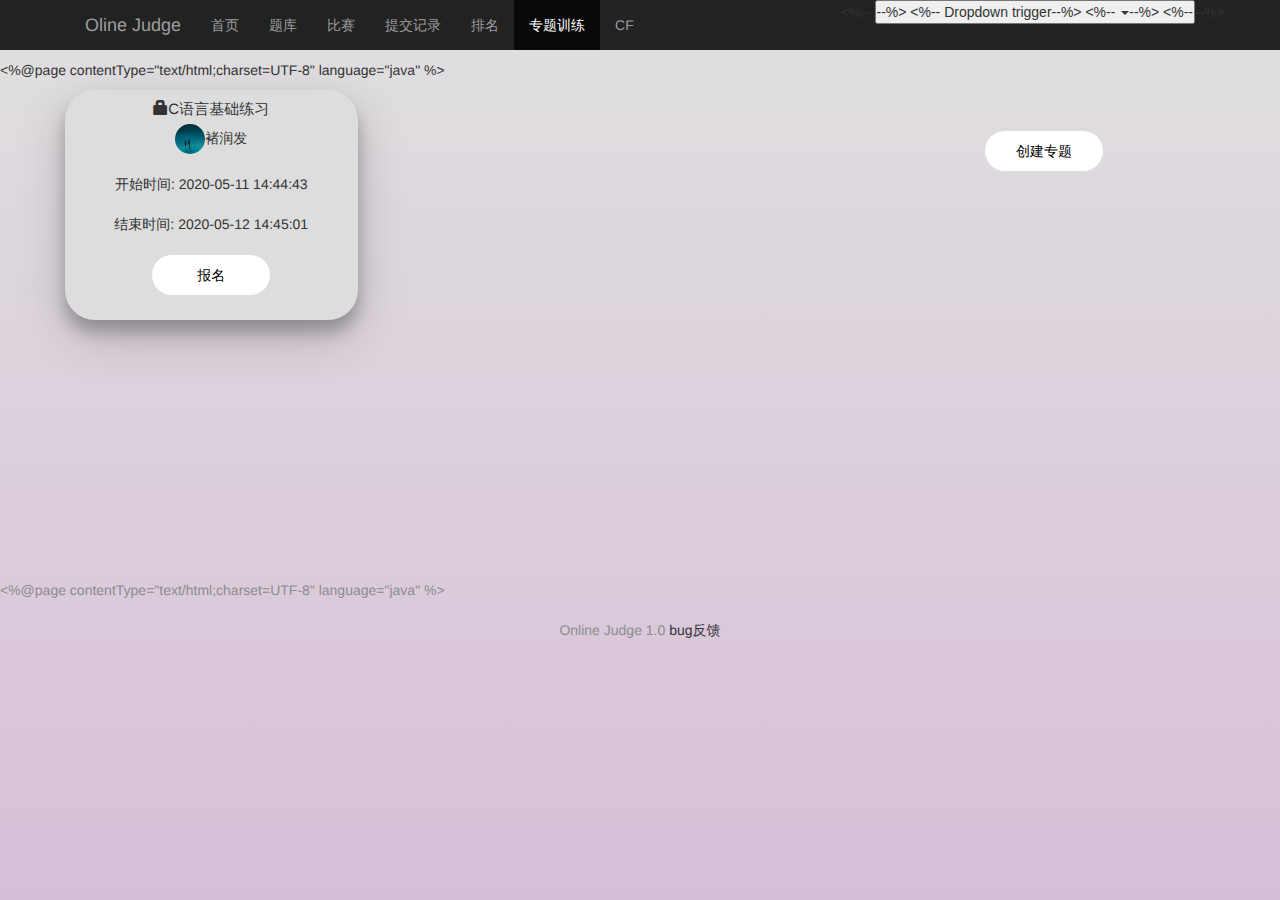
==== src/main/webapp/special/index.html @ 4f5a5081 "设置界面最小宽度,修复提交记录bug" ====
<!DOCTYPE html>
<html lang="en"  style="min-width: 800px;">
<head>
    <meta charset="utf-8">
    <meta http-equiv="X-UA-Compatible" content="IE=edge">
    <meta name="viewport" content="width=device-width, initial-scale=1">
    <title>专项训练</title>
    <!-- Bootstrap -->
    <link href="../css/bootstrap.min.css" rel="stylesheet">

    <!-- jQuery (necessary for Bootstrap's JavaScript plugins) -->
    <script src="../js/jquery-1.11.0.min.js"></script>
    <!-- Include all compiled plugins (below), or include individual files as needed -->
    <script src="../js/bootstrap.min.js"></script>
    <!--导入布局js，共享header和footer-->
    <script type="text/javascript" src="js/special.js"></script>
    <!-- HTML5 shim and Respond.js for IE8 support of HTML5 elements and media queries -->
    <!-- WARNING: Respond.js doesn't work if you view the page via file:// -->
    <!--[if lt IE 9]>
    <script src="https://cdn.bootcss.com/html5shiv/3.7.3/html5shiv.min.js"></script>
    <script src="https://cdn.bootcss.com/respond.js/1.4.2/respond.min.js"></script>
    <![endif]-->
    <link rel="icon" type="image/png" sizes="144x144" href="../imgs/logo_blue_144.png"/>
    <script src="http://cdn.bootcss.com/mathjax/2.7.0/MathJax.js?config=TeX-AMS-MML_HTMLorMML"></script>
    <script type="text/x-mathjax-config">
    MathJax.Hub.Config({
        tex2jax: {inlineMath: [['$', '$']]},
        messageStyle: "none"
    });
    </script>
    <link rel="stylesheet" href="./css/special.css">
    <script src="./js/special.js"></script>

    <link type="text/css" rel="stylesheet" href="../js/jeDate/test/jeDate-test.css">
    <link type="text/css" rel="stylesheet" href="../js/jeDate/skin/jedate.css">
    <script type="text/javascript" src="../js/jeDate/src/jedate.js"></script>
</head>
<body style="padding-top: 60px;
    background-image: linear-gradient(#E0E0E0, #D8BFD8);
    min-width: 800px;
"  hidden>
<div id="header"></div>
<div class="container main ">
    <div class="row">
        <div class="col-md-3 special">
            <h4 style="text-align: center; white-space:nowrap;">
<!--                <span class="glyphicon glyphicon-heart"></span>-->
                <span class="title lock"><a href="">C语言基础练习</a></span>
            </h4>
            <div style="text-align: center">
                <a href="">
                    <img class="img-circle" src="../imgs/crf.png" style="width: 30px" alt="">褚润发
                </a>
            </div>
            <div style="margin: 20px;text-align: center">
                开始时间:
                <span>2020-05-11 14:44:43</span>
            </div>
            <div style="margin: 20px;text-align: center">
                结束时间:
                <span>2020-05-12 14:45:01</span>
            </div>
            <div>
                <a class="sign_up"  data-toggle="modal" data-target=".confirm1" href="#">报名</a>
                <!-- Modal -->
                <div class="modal fade confirm1" tabindex="-1" role="dialog" aria-labelledby="myModalLabel">
                    <div class="modal-dialog" role="document">
                        <div class="modal-content">
                            <div class="modal-header">提示</div>
                            <div class="modal-body">
                                请输入密码：<input type="password">
                            </div>
                            <div class="modal-footer">
                                <button type="button" class="btn btn-default" data-dismiss="modal">取消</button>
                                <button type="button" class="btn btn-primary">确认</button>
                            </div>
                        </div>
                    </div>
                </div>
            </div>
        </div>
    </div>
    <div class="right">
        <a href="" id="create" data-toggle="modal" data-target="#add_special">创建专题</a>
    </div>
    <!-- Large modal -->

    <div class="modal fade " id="add_special" tabindex="-1" role="dialog" aria-labelledby="myLargeModalLabel">
        <div class="modal-dialog modal-lg" role="document">
            <div class="modal-content" style="min-height: 250px;">
                <input type="text" class="form-control" placeholder="标题" id="special_title">
                <div class="row" style="margin: 20px">
                    <div class="col-md-6" style="text-align: center">
                        <div class="jeitem">
                            <div class="jeinpbox"><input type="text" onfocus="this.blur()" class="jeinput" id="start" placeholder="请选择专题开始时间"></div>
                        </div>
                    </div>
                    <div class="col-md-6">
                        <div class="jeitem">
                            <div class="jeinpbox"><input type="text" onfocus="this.blur()" class="jeinput" id="end" placeholder="请选择专题结束时间"></div>
                        </div>
                    </div>
                </div>
                <input type="password" class="form-control" placeholder="密码（不填表示没有密码）" id="set_password">
                <div style="text-align: center">
                    <button class="btn btn-default" id="sub_btn">提交</button>
                </div>
            </div>
        </div>
    </div>

</div>
<div id="footer"></div>
</body>
</html>
---- src/main/webapp/special/css/special.css ----
html,body{
    min-height: 100%;
}
.main{
    min-height: 500px;
}
a:hover{
    text-decoration: none;
}
.special{
    margin: 10px;
    background-color: #ddd;
    min-width: 100px;
    min-height: 230px;
    border-radius:30px;
    box-shadow: 0 12px 16px 0 rgba(0,0,0,0.24), 0 17px 50px 0 rgba(0,0,0,0.19);
}
.sign_up,#create{
    display: block;
    padding: 10px;
    color: black;
    width: 120px;
    text-align: center;
    border: #ddd solid 1px;
    margin-left: auto;
    margin-right: auto;
    margin-bottom: 20px;
    border-radius:50px;
    background-color: white;
    -webkit-transition-duration: 0.4s; /* Safari */
    transition-duration: 0.4s;
}
.sign_up:hover,#create:hover{
    cursor: pointer;
    text-decoration: none;
    border-color: #2aabd2;
    background-color: #CCCCCC;
    color: white;
}
/*#sum:focus,#ans:focus{*/
/*    outline: 0;*/
/*}*/
.sign_up:visited,#create:visited{
    text-decoration: none;
}
.sign_up:active,#create:active{
    text-decoration: none;
    box-shadow: 0 12px 16px 0 rgba(0,0,0,0.24), 0 17px 50px 0 rgba(0,0,0,0.19);
}

.sign_up:link,#create:link{
    text-decoration: none;
}
.lock::before{
    content: "\e033";/*005*/
    position: relative;
    top: 1px;
    display: inline-block;
    font-family: 'Glyphicons Halflings';
    font-style: normal;
    font-weight: normal;
    line-height: 1;

    -webkit-font-smoothing: antialiased;
    -moz-osx-font-smoothing: grayscale;
}

.heart::before{
    content: "\e005";
    position: relative;
    top: 1px;
    display: inline-block;
    font-family: 'Glyphicons Halflings';
    font-style: normal;
    font-weight: normal;
    line-height: 1;

    -webkit-font-smoothing: antialiased;
    -moz-osx-font-smoothing: grayscale;
}

.title{
    font-size: 15px;
    margin-left: auto;
    margin-right: auto;
    margin-top: 10px;
    overflow: hidden;
    text-overflow: ellipsis;
    -o-text-overflow: ellipsis;
    white-space:nowrap;
    width:12em;
    height:24px;
    display:block;
}
.right{
    left:90%;
    top:30%;
    margin-left:-168px;
    margin-top:-140px;
    position:fixed;
}
.modal-content{
    margin-top:100px;
    background-color: #ddd;
}
#special_title{
    width: 93%;
    margin-top: 20px;
    margin-left: auto;
    margin-right: auto;
}
#start,#end{
    width: 150px;
}
#set_password{
    margin-left: 30px;
    width: 200px;
}
#sub_btn{
    margin-top: 20px;
}
---- src/main/webapp/js/jeDate/test/jeDate-test.css ----
html,body{min-height:100%;}
html{-ms-text-size-adjust:100%;-webkit-text-size-adjust:100%;}
body,div,span,applet,object,iframe,h1,h2,h3,h4,h5,h6,p,blockquote,pre,a,abbr,acronym,address,big,cite,code,del,dfn,em,img,ins,kbd,q,s,samp,small,strike,strong,sub,sup,tt,var,b,u,i,center,dl,dt,dd,ol,ul,li,fieldset,form,label,legend,table,caption,tbody,tfoot,thead,tr,th,td,article,aside,canvas,details,embed,figure,figcaption,footer,header,hgroup,menu,nav,output,ruby,section,summary,time,mark,audio,video{margin: 0;padding: 0;border: 0;outline: 0;-webkit-tap-highlight-color:transparent;}
article,aside,header,footer,nav,section,figure,figcaption,hgroup,progress,canvas{display:block}
blockquote:before,blockquote:after,q:before,q:after{content:'';content:none}
body{font-size:14px;font-family:'PingFangSC-Light','PingFang SC','Segoe UI','Lucida Grande','NotoSansHans-Light','Microsoft YaHei', '\5FAE\8F6F\96C5\9ED1', STHeiti, 'WenQuanYi Micro Hei', SimSun, sans-serif;text-rendering:geometricPrecision;color:#333333;background:#FFFFFF;}

a:active,a:hover{outline:0}
img{display:inline-block;border:0}
li{list-style:none}
table{border-collapse:collapse;border-spacing:0}
h1,h2,h3{font-size:14px;font-weight:400}
h4,h5,h6{font-size:100%;font-weight:400}
button,input,optgroup,option,select,textarea{font-family:inherit;font-size:inherit;font-style:inherit;font-weight:inherit;outline:0;margin: 0px;padding: 0px;}
pre{white-space:pre-wrap;white-space:-moz-pre-wrap;white-space:-pre-wrap;white-space:-o-pre-wrap;word-wrap:break-word}

hr{height:1px;margin:10px 0;border:0;background-color:#e2e2e2;clear:both}
a{color:#333;text-decoration:none}
a:hover{color:#777}
.gray{background-color: #f2f2f2;}

.icons{background-image: url("jedate.png"); background-repeat:no-repeat; }
.jequote{max-width: 1200px;margin-bottom: 10px;padding: 15px;line-height: 22px;border: 4px solid #00A080;border-radius: 4px;background-color: #f5f5f5;font-size: 15px;}
.jebody{max-width: 1200px;margin: 40px auto 100px auto;position: relative;}
.jewarp{width:100%;margin: 15px 0; }
.jewarp h3{position: relative;left: 0;height: 40px;line-height:40px;padding-left:10px;white-space: nowrap;border-radius: 4px 4px 0 0;font-size: 16px;color:#00A080;text-align: left;border: 1px solid #ededed;border-bottom: none;}
.jewarp .content{border: 1px solid #ededed;border-radius:0 0 4px 4px;padding: 25px 10px 10px 10px;overflow: hidden;}
.jeitem{width:33.33%;margin:0 0px 15px 0;position: relative;float: left;}
.jelabel{width: 120px;float: left;display: block;padding: 9px 10px;font-weight: 400;text-align: right; color:#555;}
.jeinpbox{width: 230px;margin-right: 10px;float: left;vertical-align: middle;position: relative;}
.jeinput{display: block;width: 100%;padding-left: 10px; height: 36px;line-height: 34px\9;border: 1px solid #e6e6e6;background-color: #fff;border-radius: 3px;background-color: #fcfcfc;}
.jeindiv{display: block;width: 100%;padding-left: 10px; height: 36px;line-height: 36px;border-bottom: 1px solid #e6e6e6;background-color: #fff;background-color: #fcfcfc;}
.jebtns{width: 35px;margin-left: 10px; height: 36px;line-height: 36px\9;border: 1px solid #e6e6e6;background-color: #fff;border-radius: 3px;background-position:right center;float: left;cursor: pointer;position: absolute;top:0;right:-12px;}
.jefixeitem{width:25%;margin:0 0px 15px 0;position: relative;float: left; text-align: center;}
---- src/main/webapp/js/jeDate/skin/jedate.css ----
/**
 @Name : jeDate V6.5.0 日期控件
 @Author: chen guojun
 @QQ群：516754269
 @官网：http://www.jemui.com/ 或 https://github.com/singod/jeDate
 */
@font-face {font-family: "jedatefont";
    src: url('jedatefont.eot?t=1510763148800'); /* IE9*/
    src: url('jedatefont.eot?t=1510763148800#iefix') format('embedded-opentype'), /* IE6-IE8 */
    url('jedatefont.woff?t=1510763148800') format('woff'),
    url('jedatefont.ttf?t=1510763148800') format('truetype'), /* chrome, firefox, opera, Safari, Android, iOS 4.2+*/
    url('jedatefont.svg?t=1510763148800#jedatefont') format('svg'); /* iOS 4.1- */
}
  
.jedatefont {font-family:"jedatefont" !important;font-style:normal;-webkit-font-smoothing: antialiased;-moz-osx-font-smoothing: grayscale;}
.jedate{height:auto; font-family:'PingFangSC-Light','PingFang SC','Segoe UI','Lucida Grande','NotoSansHans-Light','Microsoft YaHei', '\5FAE\8F6F\96C5\9ED1', STHeiti, 'WenQuanYi Micro Hei', SimSun, sans-serif;font-size:12px; cursor:default;margin: 0;padding: 0;overflow: hidden;position: relative;border-radius:4px;display: inline-block;border: 1px solid #e2e2e2;box-shadow: 0 1px 6px rgba(0,0,0,.15);background-color:#fff;}
.jedate *{margin: 0;padding: 0;list-style-type:none;-webkit-box-sizing:border-box;-moz-box-sizing:border-box;box-sizing:border-box;font-style:normal;font-family:'PingFangSC-Light','PingFang SC','Segoe UI','Lucida Grande','NotoSansHans-Light','Microsoft YaHei', '\5FAE\8F6F\96C5\9ED1', STHeiti, 'WenQuanYi Micro Hei', SimSun, sans-serif;}

.jedate table thead,.jedate table td{border: 1px #fff solid;}
.jedate ul,.jedate ol,.jedate li,.jedate dl{list-style-type:none;font-style:normal;font-weight: 300;}

.jedate .yearprev{left:0;font-size: 14px;}
.jedate .monthprev{left:25px;font-size: 14px;}
.jedate .yearnext{right:0;font-size: 14px;}
.jedate .monthnext{right:25px;font-size: 14px;}
.jedate .jedate-tips{position: absolute; top: 40%; left: 50%;z-index: 800; width: 200px; margin-left: -100px; line-height: 20px; padding: 15px; text-align: center; font-size: 12px; color: #ff0000;background-color: #FFFEF4;border: 1px rgb(247, 206, 57) solid;display: none;}
.jedate .timecontent ul::-webkit-scrollbar,.jedate-menu::-webkit-scrollbar{height:6px;width:6px;margin-right:5px;background-color: #f5f5f5;transition:all 0.3s ease-in-out;border-radius:0px}
.jedate .timecontent ul::-webkit-scrollbar-track,.jedate-menu::-webkit-scrollbar-track { -webkit-border-radius: 0px;border-radius: 0px;}
.jedate .timecontent ul::-webkit-scrollbar-thumb,.jedate-menu::-webkit-scrollbar-thumb{-webkit-border-radius: 0px;border-radius: 0px;background: rgba(0,0,0,0.5); }
.jedate .timecontent ul::-webkit-scrollbar-thumb:hover,.jedate-menu::-webkit-scrollbar-thumb:hover{background:rgba(0,0,0,0.6)}
.jedate .timecontent ul::-webkit-scrollbar-thumb:active,.jedate-menu::-webkit-scrollbar-thumb:active{background:rgba(0,0,0,0.8)}
.jedate .timecontent ul::-webkit-scrollbar-thumb:window-inactive,.jedate-menu::-webkit-scrollbar-thumb:window-inactive {background: rgba(0,0,0,0.4);}
.jedate .jedate-hmsmask{width:100%;display: block;background-color: rgba(0,0,0,.7);background-color:#fff;position: absolute;top: 0;left:0;right:0;bottom: 36px;z-index: 100;}
.jedatetipscon{color:#333; float:left; overflow:hidden;background-color: #FFFEF4; line-height:22px;padding:6px;border: 1px rgb(247, 206, 57) solid;font-style:normal;font-family: Arial, "\5b8b\4f53", 'sans-serif';font-size:12px;font-weight: 300;}
.jedatetipscon p{padding: 0;margin: 0;font-size:12px;}
.jedatetipscon p.red{color: #ff0000;}

.jedate.leftmenu{padding-left: 90px;}
.jedate .jedate-menu{width:90px;position: absolute;top: 0;left:0;bottom: 0;z-index: 10;background: #f2f2f2;border-right: 1px solid #efefef;border-radius: 4px 0 0 4px;overflow:auto;display: block;padding:4px 0;}
.jedate .jedate-menu p{height: 30px;line-height: 30px;padding-left: 8px;overflow:hidden;font-size: 12px;cursor: pointer;}
.jedate .jedate-menu p:hover{background-color: #00A680;color:#FFFFFF;}
.jedate .jedate-wrap{min-width:230px;background: #fff;overflow: hidden;}
.jedate .jedate-pane{width: 230px;float: left;overflow: hidden;}
.jedate .jedate-header{width:100%;height:36px;line-height: 36px;float: left;background-color: #f2f2f2;text-align: center;font-size: 14px;padding: 0 50px;position: relative;}
.jedate .jedate-header em{width:25px;height:36px;line-height: 36px;position:absolute;color: #666;top:0;background-repeat: no-repeat;background-position: center center;cursor: pointer;}
.jedate .jedate-header .ymbtn{padding: 8px;border-radius: 4px;cursor:pointer;font-size: 14px;}
/* .jedate .jedate-header em:hover,.jedate .jedate-header .ymbtn:hover{color: #00A680;} */
.jedate .jedate-content{width:100%;height: 220px;float: left;padding: 5px;overflow: hidden;}
.jedate .jedate-content.bordge{border-left: 1px #e9e9e9 solid;}
.jedate .jedate-content .yeartable,.jedate .jedate-content .monthtable{width: 100%;border-collapse: collapse;border-spacing: 0;border: 1px solid #fff;}
.jedate .jedate-content .yeartable td,.jedate .jedate-content .monthtable td{width:73px;height: 51px;line-height: 51px;text-align:center; position:relative; overflow:hidden;font-size: 14px;}
.jedate .jedate-content .yeartable td span,.jedate .jedate-content .monthtable td span{padding: 8px 10px;border: 1px solid #fff;}
.jedate .jedate-content .yeartable td.action span,.jedate .jedate-content .monthtable td.action span,
.jedate .jedate-content .yeartable td.action span:hover,.jedate .jedate-content .monthtable td.action span:hover{background-color:#00A680;border:1px #00A680 solid;color:#fff;}
.jedate .jedate-content .yeartable td span:hover,.jedate .jedate-content .monthtable td span:hover{background-color:#f2f2f2;border: 1px #f2f2f2 solid;}
.jedate .jedate-content .yeartable td.disabled span,.jedate .jedate-content .monthtable td.disabled span,
.jedate .jedate-content .yeartable td.disabled span:hover,.jedate .jedate-content .monthtable td.disabled span:hover{color:#bbb;background-color:#fff;border: 1px solid #fff;}
.jedate .jedate-content .yeartable td.contain span,.jedate .jedate-content .monthtable td.contain span,
.jedate .jedate-content .yeartable td.contain span:hover,.jedate .jedate-content .monthtable td.contain span:hover{background-color: #D0F0E3;border:1px #D0F0E3 solid;}

.jedate.grid .daystable thead,.jedate.grid .daystable td{border: 1px #f2f2f2 solid;}
.jedate .jedate-content .daystable{width: 100%;border-collapse: collapse;border-spacing: 0;border: 1px solid #fff;}
.jedate .jedate-content .daystable thead{background-color:#fff;}
.jedate .jedate-content .daystable th{width:31px;height:27px;  text-align:center; position:relative; overflow:hidden;font-size: 12px;font-weight: 400;}
.jedate .jedate-content .daystable td{width:31px;height:30px;  text-align:center; position:relative; overflow:hidden;font-size: 14px;font-family: Arial, "\5b8b\4f53", 'sans-serif';}
.jedate .jedate-content .daystable td .nolunar{line-height:29px;font-size: 14px;font-family: Arial, "\5b8b\4f53", 'sans-serif';}
.jedate .jedate-content .daystable td .solar{height:14px;line-height:14px;font-size: 14px;padding-top: 2px;display: block;font-family: Arial, "\5b8b\4f53", 'sans-serif';}
.jedate .jedate-content .daystable td .lunar{height:15px;line-height:15px;font-size: 12px;overflow:hidden;display: block;font-family: Arial, "\5b8b\4f53", 'sans-serif';color: #888;transform: scale(.95);}
.jedate .jedate-content .daystable td.action,.jedate .jedate-content .daystable td.action:hover,
.jedate .jedate-content .daystable td.action .lunar{background-color: #00A680;color:#fff;}
.jedate .jedate-content .daystable td.other,.jedate .jedate-content .daystable td.other .nolunar,.jedate .jedate-content .daystable td.other .lunar{color:#00DDAA;}
.jedate .jedate-content .daystable td.disabled,.jedate .jedate-content .daystable td.disabled .nolunar,.jedate .jedate-content .daystable td.disabled .lunar{ color:#bbb;}
.jedate .jedate-content .daystable td.contain,.jedate .jedate-content .daystable td.contain:hover{background-color: #00DDAA;color:#fff;}
.jedate .jedate-content .daystable td.disabled:hover{background-color:#fff;}
.jedate .jedate-content .daystable td:hover{background-color:#f2f2f2;}
.jedate .jedate-content .daystable td.red{ color:#ff0000;}
.jedate .jedate-content .daystable td .marks{ width:5px; height:5px; background-color:#ff0000; -webkit-border-radius:50%;border-radius:50%; position:absolute; right:2px; top:4px;}
.jedate .jedate-content .daystable td.action .marks{ width:5px; height:5px; background-color:#fff; -webkit-border-radius:50%;border-radius:50%; position:absolute; right:2px; top:4px;}

.jedate .jedate-time{overflow: hidden;padding-bottom: 4px; background-color:#fff;position: absolute;top:0;right: 0;z-index: 150;}
.jedate .jedate-time .timepane{width:230px;float:left;}
.jedate .jedate-time .timeheader{width: 100%;float:left;height: 36px;line-height: 36px;background-color: #f2f2f2;text-align: center;font-size: 14px;position: relative;}
.jedate .jedate-time .timecontent{width: 100%;float:left;}
.jedate .jedate-time .hmstitle{width: 211px;margin: 0 auto;overflow: hidden;padding-top: 4px;text-align: center;}
.jedate .jedate-time .hmstitle p{width: 33.33%;float:left;height: 30px;line-height: 30px;font-size: 13px;}
.jedate .jedate-time .hmslist{width: 211px;margin: 0 auto 6px auto;border: 1px solid #ddd;border-right: none;overflow: hidden;}
.jedate .jedate-time .hmslist .hmsauto{height: 100%;margin: 0;text-align: center;}
.jedate .jedate-time .hmslist ul {width: 70px;height: 174px;float: left;border-right: 1px solid #ddd;overflow: hidden;}
.jedate .jedate-time .hmslist .hmsauto:hover ul {overflow-y: auto}
.jedate .jedate-time .hmslist ul li {width: 130%;padding-left:26px;text-align: left;height: 25px;line-height: 25px;font-size: 14px;font-family: Arial, "\5b8b\4f53", 'sans-serif';}
.jedate .jedate-time .hmslist ul li:hover{background-color: #F2F2F2;}
.jedate .jedate-time .hmslist ul li.action,.jedate-time .hmslist ul li.action:hover{background-color: #00A680;color:#fff;}
.jedate .jedate-time .hmslist ul li.disabled{ background-color: #fbfbfb;color:#ccc;}
.jedate .jedate-time .hmslist ul li.disabled.action{ background-color: #00A680;color:#FFFFFF;filter:Alpha(opacity=30);opacity:.3; }

.jedate .jedate-footbtn{height: 36px;padding: 0 6px;border-top: 1px #e9e9e9 solid;overflow: hidden;}
.jedate .jedate-footbtn .timecon{line-height:28px;padding:0 5px;background-color:#00A680;color:#fff;display:block;float: left;font-size: 12px;margin-top:4px;border-radius:4px;overflow: hidden;}
.jedate .jedate-footbtn .btnscon{line-height:28px;margin-top:4px;display:block;float: right;font-size: 12px;border-radius:4px;overflow: hidden;}
.jedate .jedate-footbtn .btnscon span{float:left; padding:0 5px;border-right: 1px #fff solid;background-color:#00A680;color:#fff;display:block;height:28px;line-height:28px;text-align:center;overflow:hidden;}
.jedate .jedate-footbtn .btnscon span:last-child{border-right:none;}
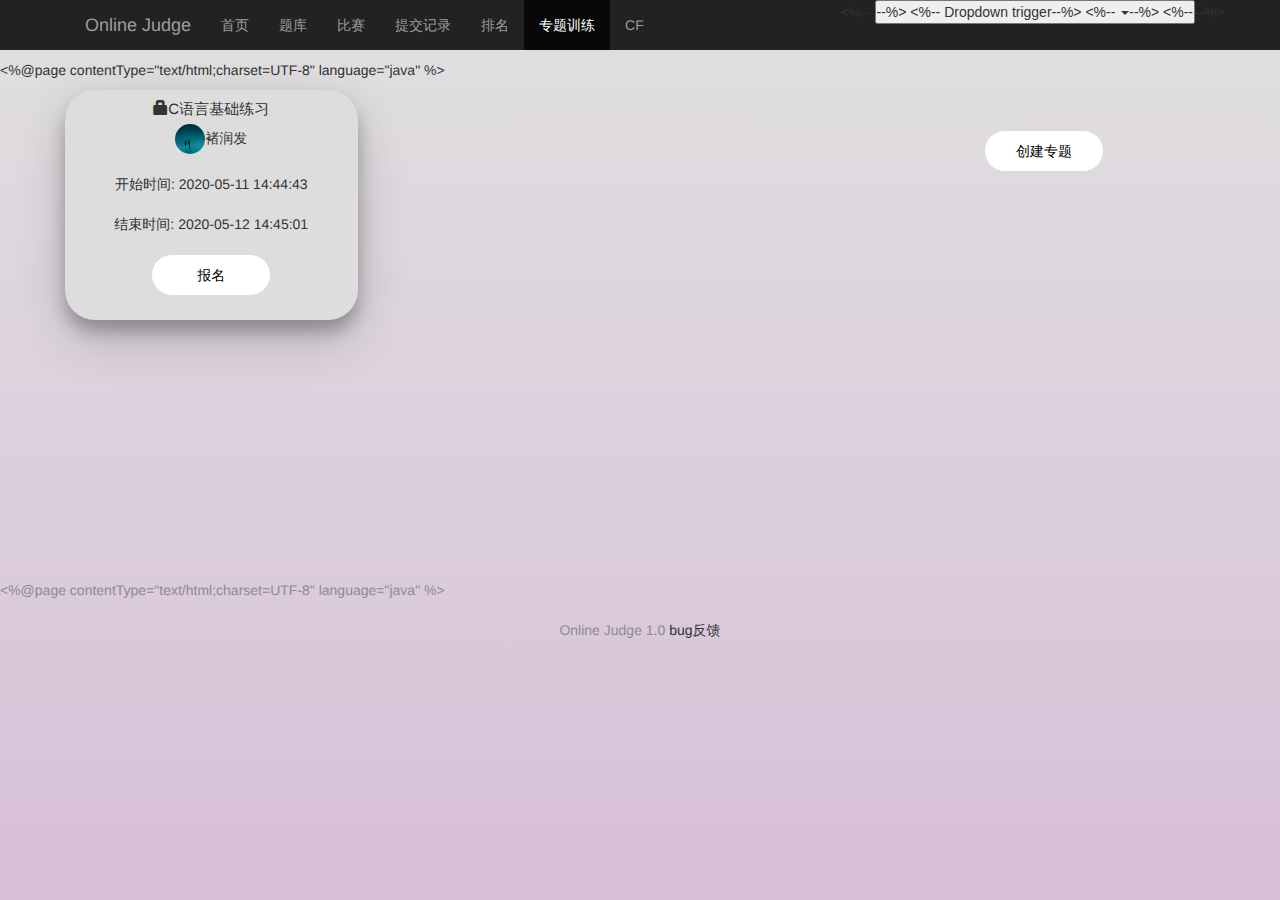
==== commit a5f7020d: "用户保存代码" ====
--- a/src/main/webapp/special/index.html
+++ b/src/main/webapp/special/index.html
@@ -49,7 +49,7 @@
             </h4>
             <div style="text-align: center">
                 <a href="">
-                    <img class="img-circle" src="../imgs/crf.png" style="width: 30px" alt="">褚润发
+                    <img class="img-circle" src="../imgs/crf.png" style="width: 30px;height: 30px" alt="">褚润发
                 </a>
             </div>
             <div style="margin: 20px;text-align: center">
